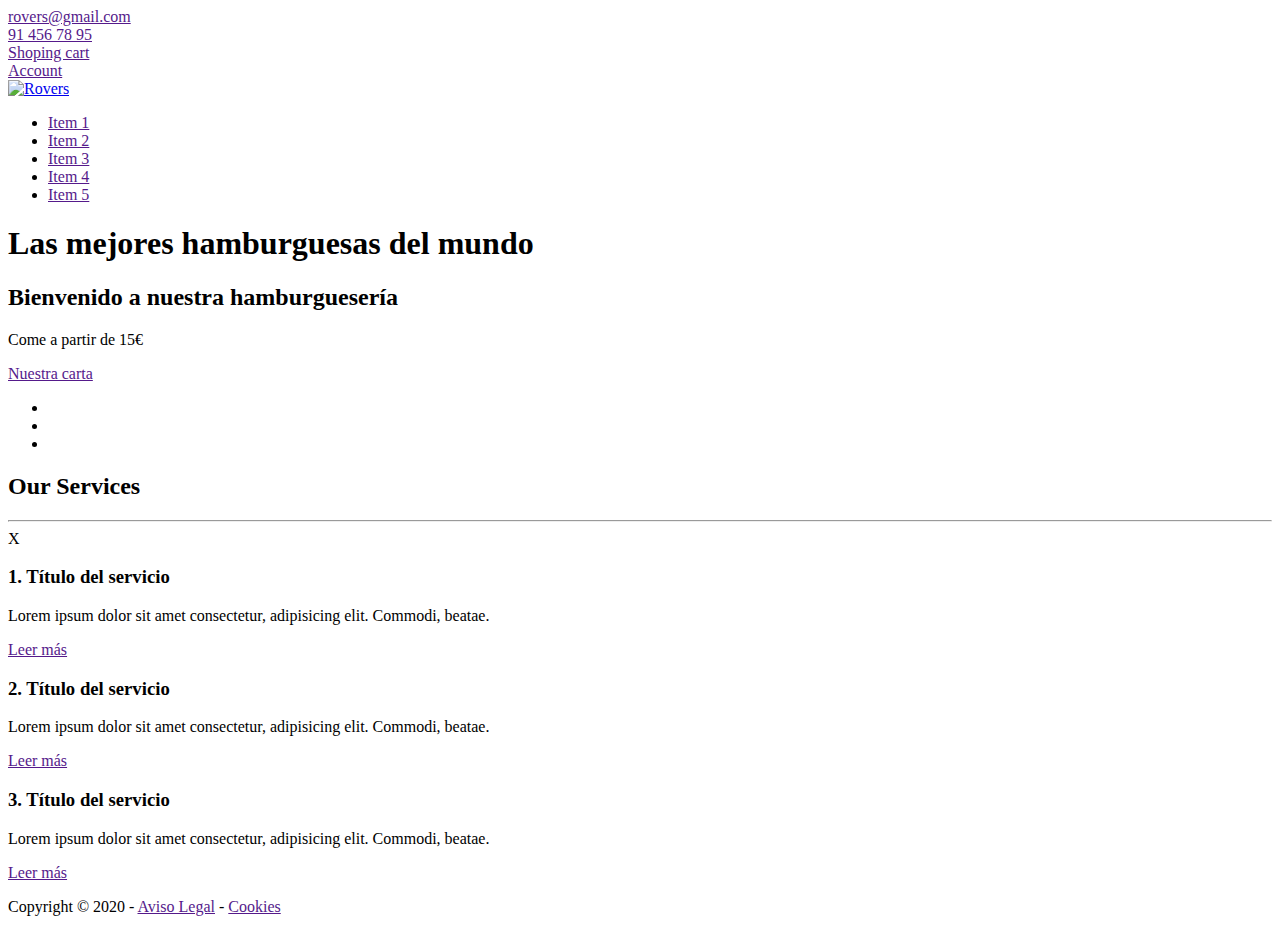
==== index.html @ cfc85581 "inicio rama mainhome" ====
<!DOCTYPE html>
<html lang="es">

<head>
    <meta charset="UTF-8">
    <meta name="viewport" content="width=device-width, initial-scale=1.0">

    <!-- Hoja de estilos -->
    <link rel="stylesheet" href="css/style.css">

    <title>Hamburguesería</title>
</head>

<body>
    <div class="wraper">

        <header>

            <!-- menu superior que ocupa todo el header -->
            <div class="nav_top">

                <!-- menu interno del menu superior donde se incluyen email, telf, etc -->
                <div class="container flex">
                    <div>
                        <a href="">
                            <i class="fas fa-envelope"></i>
                            <span>rovers@gmail.com</span>
                        </a>
                    </div>
                    <div>
                        <a href="">
                            <i class="fas fa-phone"></i>
                            <span>91 456 78 95</span>
                        </a>
                    </div>
                    <div>
                        <a href="">
                            <i class="fas fa-shopping-cart"></i>
                            <span>Shoping cart</span>
                        </a>
                    </div>
                    <div>
                        <a href="">
                            <i class="fas fa-user-circle"></i>
                            <span>Account</span>
                        </a>
                    </div>
                </div>
            </div>

            <!-- menu interno del menu superior donde se inlcuye el logo y los enlaces -->
            <nav>
                <div class="container flex">
                    <div class="logo">
                        <a href="index.html">
                            <img src="images/logo.jpg" alt="Rovers">
                        </a>
                    </div>

                    <!-- "hamburguesa" de menu desplegable -->
                    <div class="hamburguesa">
                        <div></div>
                        <div></div>
                        <div></div>
                    </div>

                    <!-- enlaces -->
                    <ul>
                        <li><a href="" class="activo">Item 1</a></li>
                        <li><a href="">Item 2</a></li>
                        <li><a href="">Item 3</a></li>
                        <li><a href="">Item 4</a></li>
                        <li><a href="">Item 5</a></li>
                    </ul>
                </div>
            </nav>
        </header>

        <!-- imagen central con texto incluido e iconos rrss -->
        <div class="hero">
            <div class="container">
                <h1>Las mejores hamburguesas del mundo</h1>
                <h2>Bienvenido a nuestra hamburguesería</h2>
                <p>Come a partir de 15€</p>
                <div>
                    <a href="" class="boton">Nuestra carta
                        <i class="fas fa-long-arrow-alt-right"></i>
                    </a>
                </div>
                <ul class="social">

                    <li>
                        <a href="">
                            <i class="fab fa-facebook"></i>
                        </a>
                    </li>
                    <li>
                        <a href="">
                            <i class="fab fa-twitter"></i>
                        </a>
                    </li>
                    <li>
                        <a href="">
                            <i class="fab fa-instagram"></i>
                        </a>
                    </li>
                </ul>
            </div>
        </div>

        <main>
            <!-- se incluye dentro de class "container" porque tiene el mismo ancho, para darle estilo conjuntamente -->
            <section id="ourservices">
                <div class="container">
                    <h2>Our <span>Services</span></h2> <!-- para cambiar el color de SERVICES -->
                    <div class="undeline">
                        <hr>
                        <span>X</span>
                    </div>

                    <div class="flex">
                        <article>
                            <div>
                                <i class="fas fa-cogs"></i>
                            </div>
                            <h3>1. Título del servicio</h3>
                            <p>Lorem ipsum dolor sit amet consectetur, adipisicing elit. Commodi, beatae.</p>
                            <a href="" class="enlace">Leer más <i class="fas fa-long-arrow-alt-right"></i></a>
                        </article>
                        <article>
                            <div>
                                <i class="fas fa-truck"></i>
                            </div>
                            <h3>2. Título del servicio</h3>
                            <p>Lorem ipsum dolor sit amet consectetur, adipisicing elit. Commodi, beatae.</p>
                            <a href="" class="enlace">Leer más <i class="fas fa-long-arrow-alt-right"></i></a>
                        </article>
                        <article>
                            <div>
                                <i class="fas fa-heart"></i>
                            </div>
                            <h3>3. Título del servicio</h3>
                            <p>Lorem ipsum dolor sit amet consectetur, adipisicing elit. Commodi, beatae.</p>
                            <a href="" class="enlace">Leer más <i class="fas fa-long-arrow-alt-right"></i></a>
                        </article>
                    </div>
                </div>
            </section>
        </main>


        <footer>
            <!-- se incluye dentro de class "container" porque tiene el mismo ancho, para darle estilo conjuntamente -->
            <div class="container">
                <p>Copyright &copy; 2020 - <a href="">Aviso Legal</a> - <a href="">Cookies</a></p>
            </div>

        </footer>

    </div>

</body>

</html>
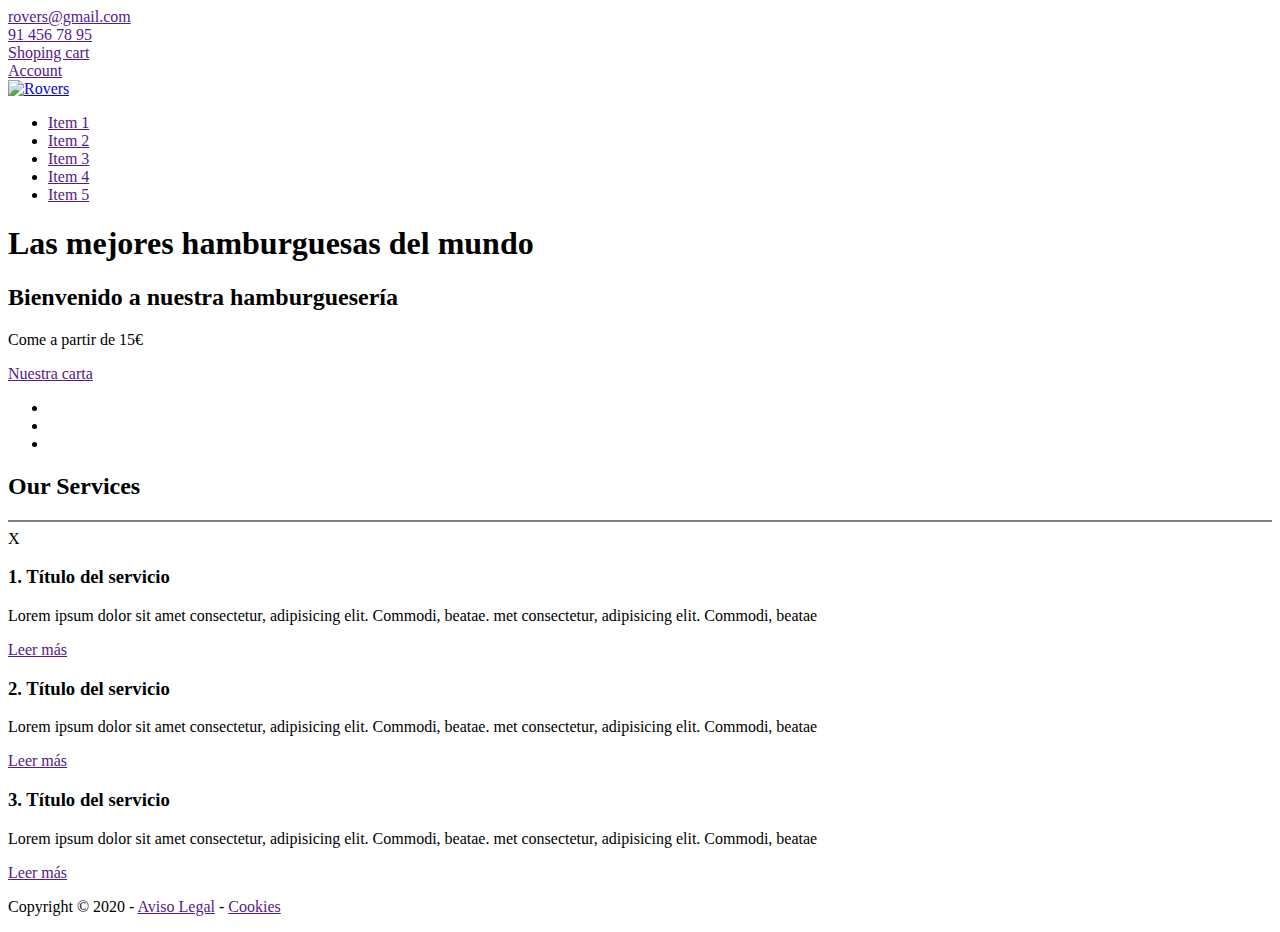
==== commit cca388c9: "seccion ourservices terminada." ====
--- a/index.html
+++ b/index.html
@@ -113,8 +113,9 @@
             <section id="ourservices">
                 <div class="container">
                     <h2>Our <span>Services</span></h2> <!-- para cambiar el color de SERVICES -->
-                    <div class="undeline">
-                        <hr>
+                    <div class="underline">
+                        <!-- esta es la linea horizontal, con noshade se quita el bisel que aparece por defecto y asi podemos poner el color que queramos -->
+                        <hr noshade="noshade">
                         <span>X</span>
                     </div>
 
@@ -124,7 +125,9 @@
                                 <i class="fas fa-cogs"></i>
                             </div>
                             <h3>1. Título del servicio</h3>
-                            <p>Lorem ipsum dolor sit amet consectetur, adipisicing elit. Commodi, beatae.</p>
+                            <p>Lorem ipsum dolor sit amet consectetur, adipisicing elit. Commodi, beatae.
+                                met consectetur, adipisicing elit. Commodi, beatae
+                            </p>
                             <a href="" class="enlace">Leer más <i class="fas fa-long-arrow-alt-right"></i></a>
                         </article>
                         <article>
@@ -132,7 +135,9 @@
                                 <i class="fas fa-truck"></i>
                             </div>
                             <h3>2. Título del servicio</h3>
-                            <p>Lorem ipsum dolor sit amet consectetur, adipisicing elit. Commodi, beatae.</p>
+                            <p>Lorem ipsum dolor sit amet consectetur, adipisicing elit. Commodi, beatae.
+                                met consectetur, adipisicing elit. Commodi, beatae
+                            </p>
                             <a href="" class="enlace">Leer más <i class="fas fa-long-arrow-alt-right"></i></a>
                         </article>
                         <article>
@@ -140,7 +145,9 @@
                                 <i class="fas fa-heart"></i>
                             </div>
                             <h3>3. Título del servicio</h3>
-                            <p>Lorem ipsum dolor sit amet consectetur, adipisicing elit. Commodi, beatae.</p>
+                            <p>Lorem ipsum dolor sit amet consectetur, adipisicing elit. Commodi, beatae.
+                                met consectetur, adipisicing elit. Commodi, beatae
+                            </p>
                             <a href="" class="enlace">Leer más <i class="fas fa-long-arrow-alt-right"></i></a>
                         </article>
                     </div>
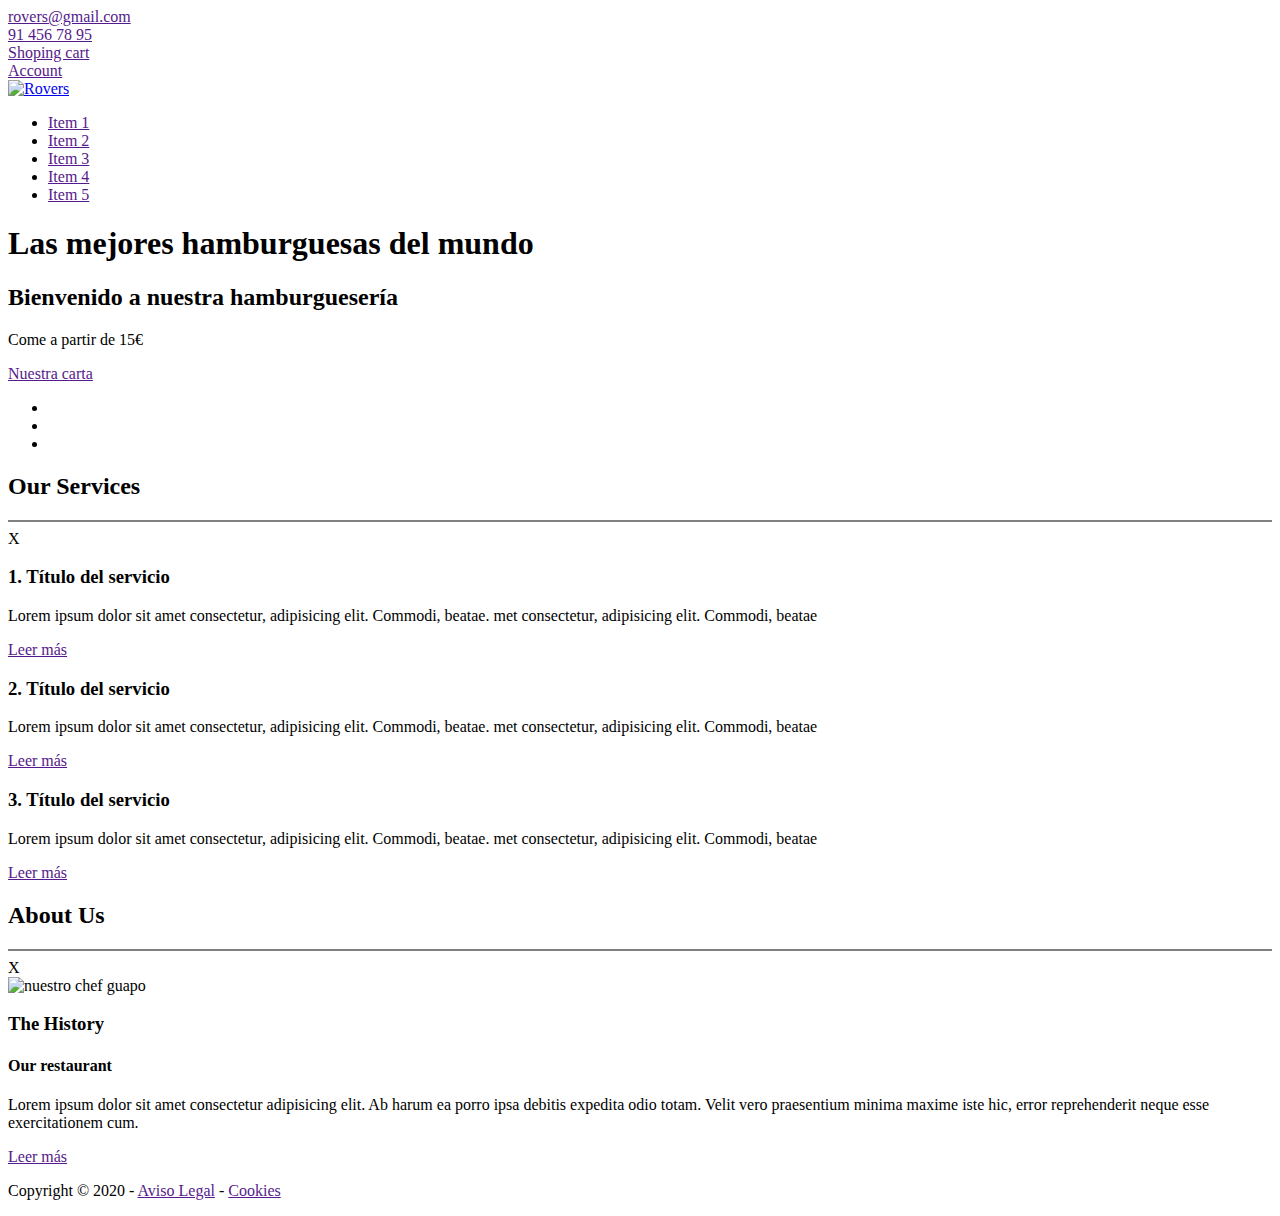
==== commit b4b158f8: "about us in the middle." ====
--- a/index.html
+++ b/index.html
@@ -109,7 +109,8 @@
         </div>
 
         <main>
-            <!-- se incluye dentro de class "container" porque tiene el mismo ancho, para darle estilo conjuntamente -->
+            <!-- se incluye dentro de class "container" porque tiene el mismo ancho, para darle estilo conjuntamente.
+            inicio de los articulos de la home -->
             <section id="ourservices">
                 <div class="container">
                     <h2>Our <span>Services</span></h2> <!-- para cambiar el color de SERVICES -->
@@ -153,6 +154,39 @@
                     </div>
                 </div>
             </section>
+
+            <!-- inicio de la seccion about us -->
+            <section id="aboutus">
+                <div class="container">
+                    <h2>About <span>Us</span></h2> <!-- para cambiar el color de US -->
+                    <div class="underline">
+                        <!-- esta es la linea horizontal, con noshade se quita el bisel que aparece por defecto y asi podemos poner el color que queramos -->
+                        <hr noshade="noshade">
+                        <span>X</span>
+                    </div>
+
+                    <div class="flex">
+                        <article class="columna">
+                            <div class="marco">
+                                <img src="images/about-main.jpg" alt="nuestro chef guapo">
+                            </div>
+                        </article>
+                        <article class="columna">
+                            <h3>The History</h3>
+                            <h4>Our restaurant</h4>
+                            <p>Lorem ipsum dolor sit amet consectetur adipisicing elit. Ab harum ea porro ipsa debitis
+                                expedita odio totam. Velit vero praesentium minima maxime iste hic, error reprehenderit
+                                neque esse exercitationem cum.</p>
+                            <div>
+                                <a href="" class="boton">Leer más
+                                    <i class="fas fa-long-arrow-alt-right"></i>
+                                </a>
+                            </div>
+                        </article>
+                    </div>
+                </div>
+
+            </section>
         </main>
 
 
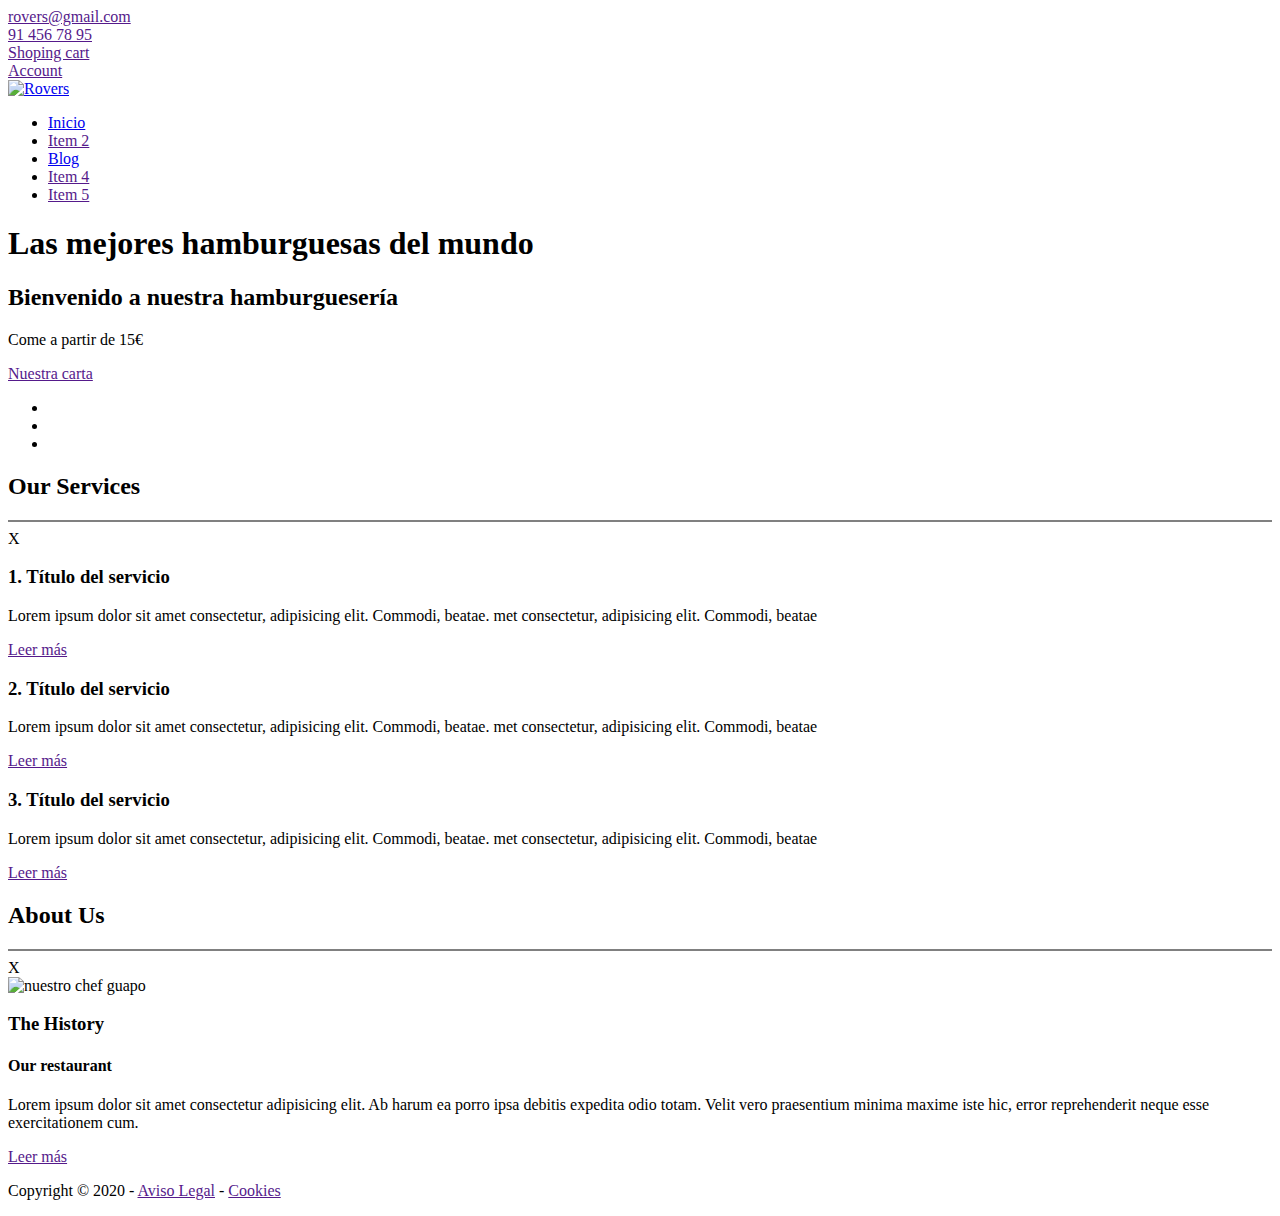
==== commit 921d64da: "blog terminado a falta de meter trasparencia al cuadrado de fecha" ====
--- a/index.html
+++ b/index.html
@@ -66,9 +66,9 @@
 
                     <!-- enlaces -->
                     <ul>
-                        <li><a href="" class="activo">Item 1</a></li>
+                        <li><a href="index.html" class="activo">Inicio</a></li>
                         <li><a href="">Item 2</a></li>
-                        <li><a href="">Item 3</a></li>
+                        <li><a href="blog.html">Blog</a></li>
                         <li><a href="">Item 4</a></li>
                         <li><a href="">Item 5</a></li>
                     </ul>
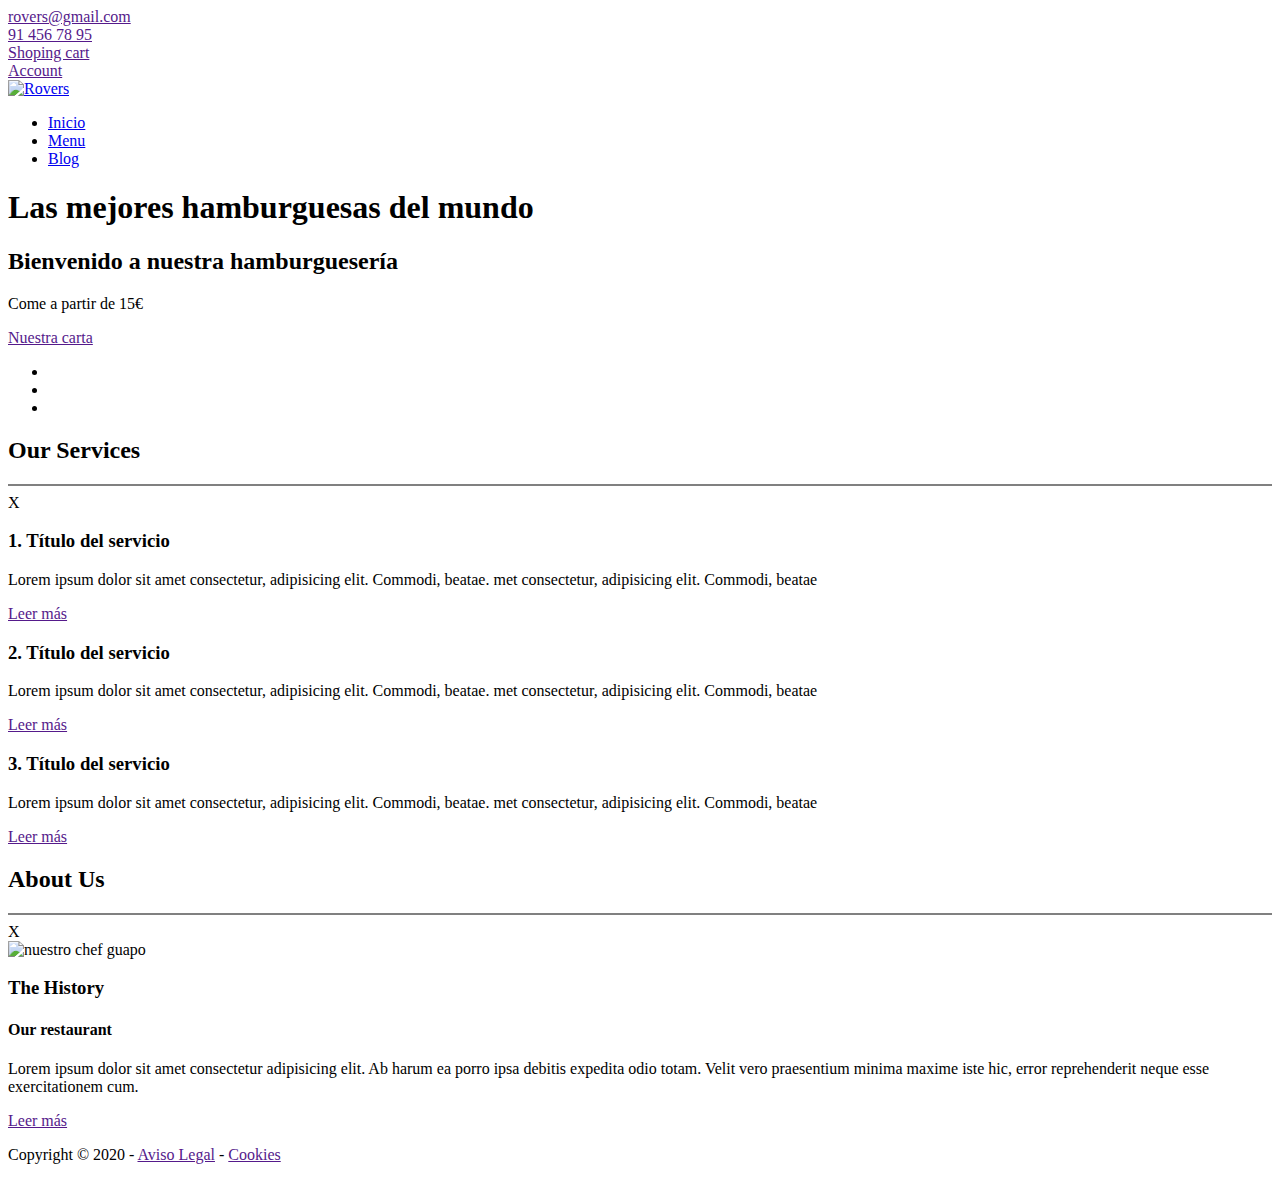
==== commit b8b28f1a: "cambio menu superior incluyendo las tres paginas de la web." ====
--- a/index.html
+++ b/index.html
@@ -67,10 +67,8 @@
                     <!-- enlaces -->
                     <ul>
                         <li><a href="index.html" class="activo">Inicio</a></li>
-                        <li><a href="">Item 2</a></li>
+                        <li><a href="menu.html">Menu</a></li>
                         <li><a href="blog.html">Blog</a></li>
-                        <li><a href="">Item 4</a></li>
-                        <li><a href="">Item 5</a></li>
                     </ul>
                 </div>
             </nav>
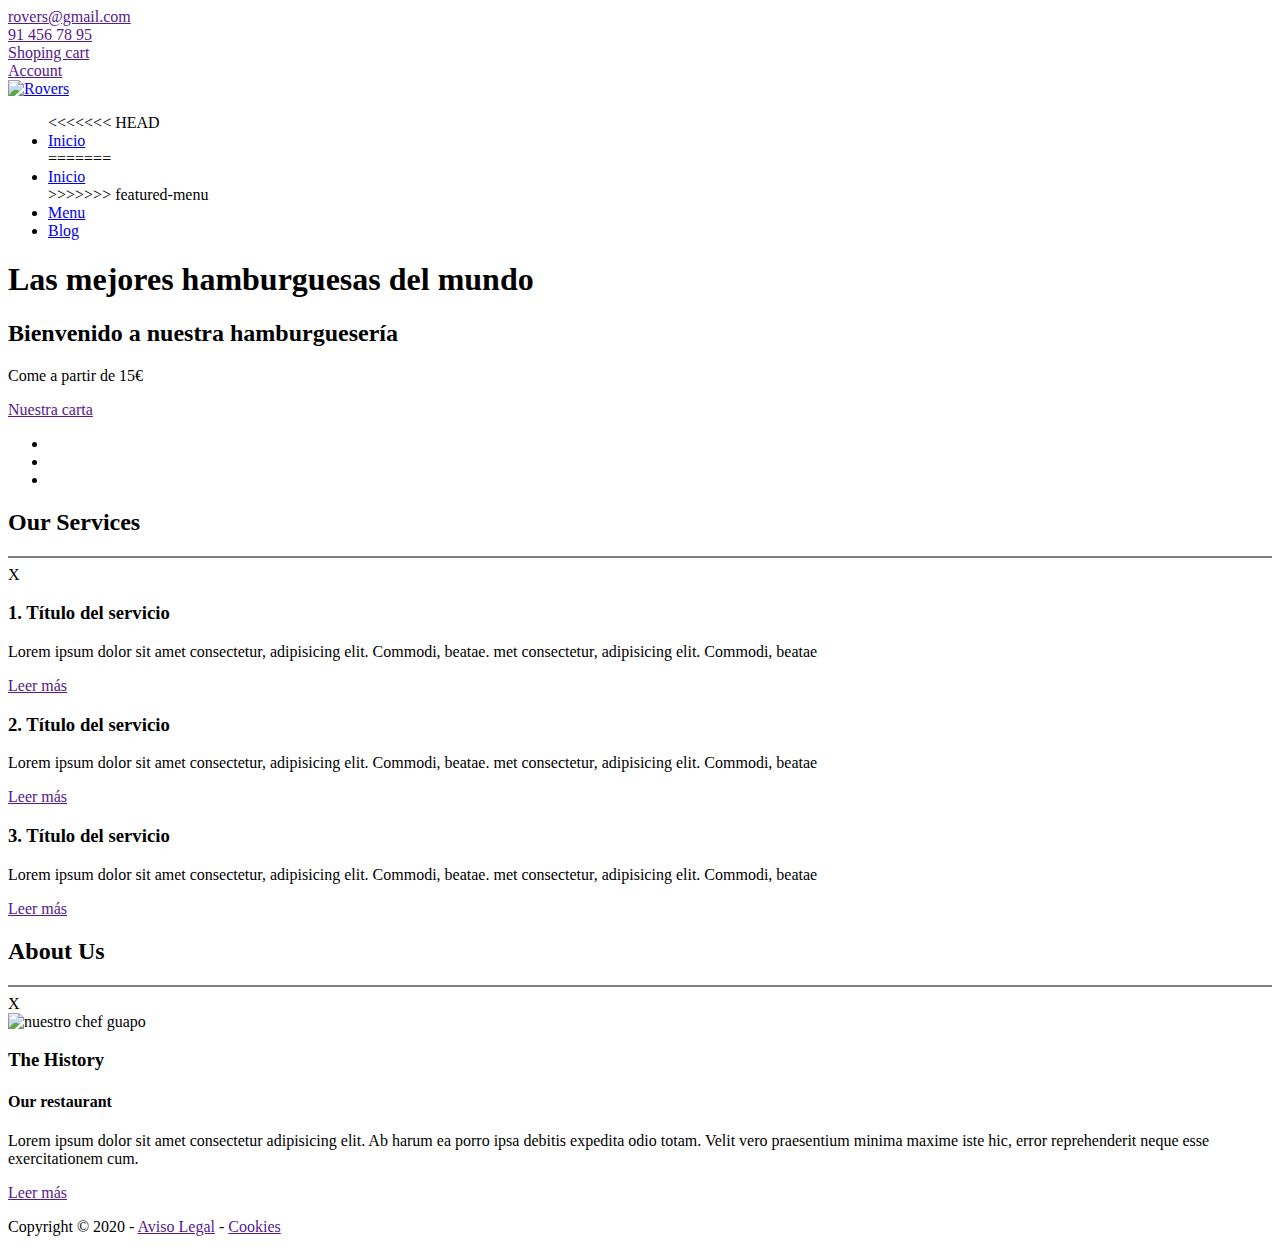
==== commit 7aa1e73f: "Merge branch 'featured-menu' into develop" ====
--- a/index.html
+++ b/index.html
@@ -66,7 +66,11 @@
 
                     <!-- enlaces -->
                     <ul>
+<<<<<<< HEAD
                         <li><a href="index.html" class="activo">Inicio</a></li>
+=======
+                        <li><a href="index.html">Inicio</a></li>
+>>>>>>> featured-menu
                         <li><a href="menu.html">Menu</a></li>
                         <li><a href="blog.html">Blog</a></li>
                     </ul>
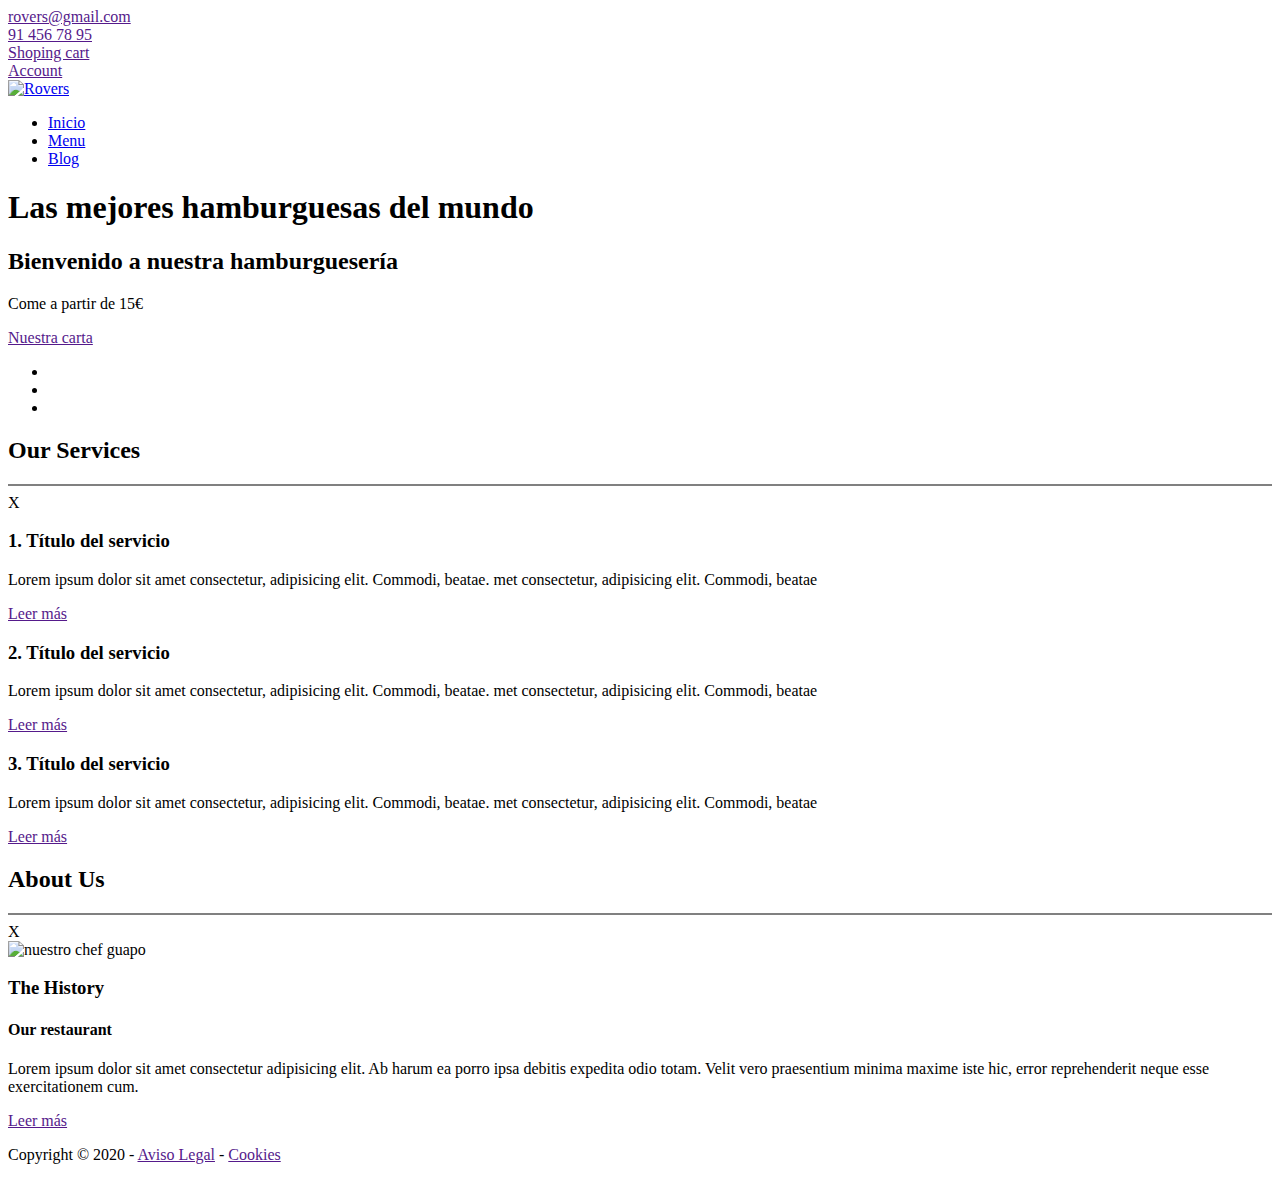
==== commit 3467da6b: "correciones" ====
--- a/index.html
+++ b/index.html
@@ -66,11 +66,7 @@
 
                     <!-- enlaces -->
                     <ul>
-<<<<<<< HEAD
-                        <li><a href="index.html" class="activo">Inicio</a></li>
-=======
                         <li><a href="index.html">Inicio</a></li>
->>>>>>> featured-menu
                         <li><a href="menu.html">Menu</a></li>
                         <li><a href="blog.html">Blog</a></li>
                     </ul>
